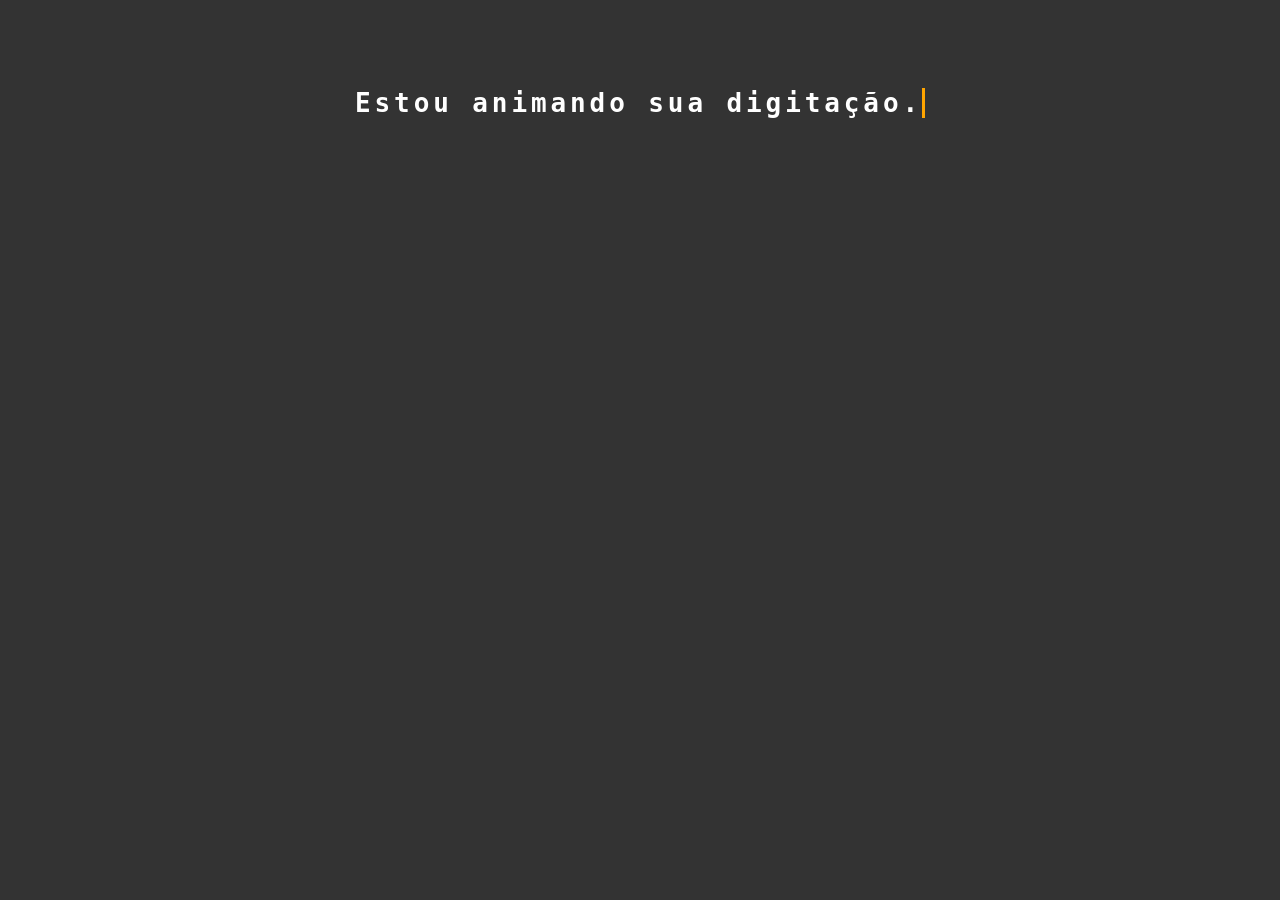
==== index2.html @ 75b8d3d9 "first commit" ====
<html>
<head>
    <style>
    /* GLOBAL STYLES */
    body {
      background: #333;
      padding-top: 5em;
      display: flex;
      justify-content: center;
    }

    /* DEMO-SPECIFIC STYLES */
    .typewriter h1 {
      color: #fff;
      font-family: monospace;
      overflow: hidden; /* Ensures the content is not revealed until the animation */
      border-right: .15em solid orange; /* The typwriter cursor */
      white-space: nowrap; /* Keeps the content on a single line */
      margin: 0 auto; /* Gives that scrolling effect as the typing happens */
      letter-spacing: .15em; /* Adjust as needed */
      animation: 
        typing 3.5s steps(30, end),
        blink-caret .5s step-end infinite;
    }

    /* The typing effect */
    @keyframes typing {
      from { width: 0 }
      to { width: 100% }
    }

    /* The typewriter cursor effect */
    @keyframes blink-caret {
      from, to { border-color: transparent }
      50% { border-color: orange }
    }
</style>
</head>
<body>
    <div class="typewriter">
      <h1>Estou animando sua digitação.</h1>
    </div>
</body>
</html>
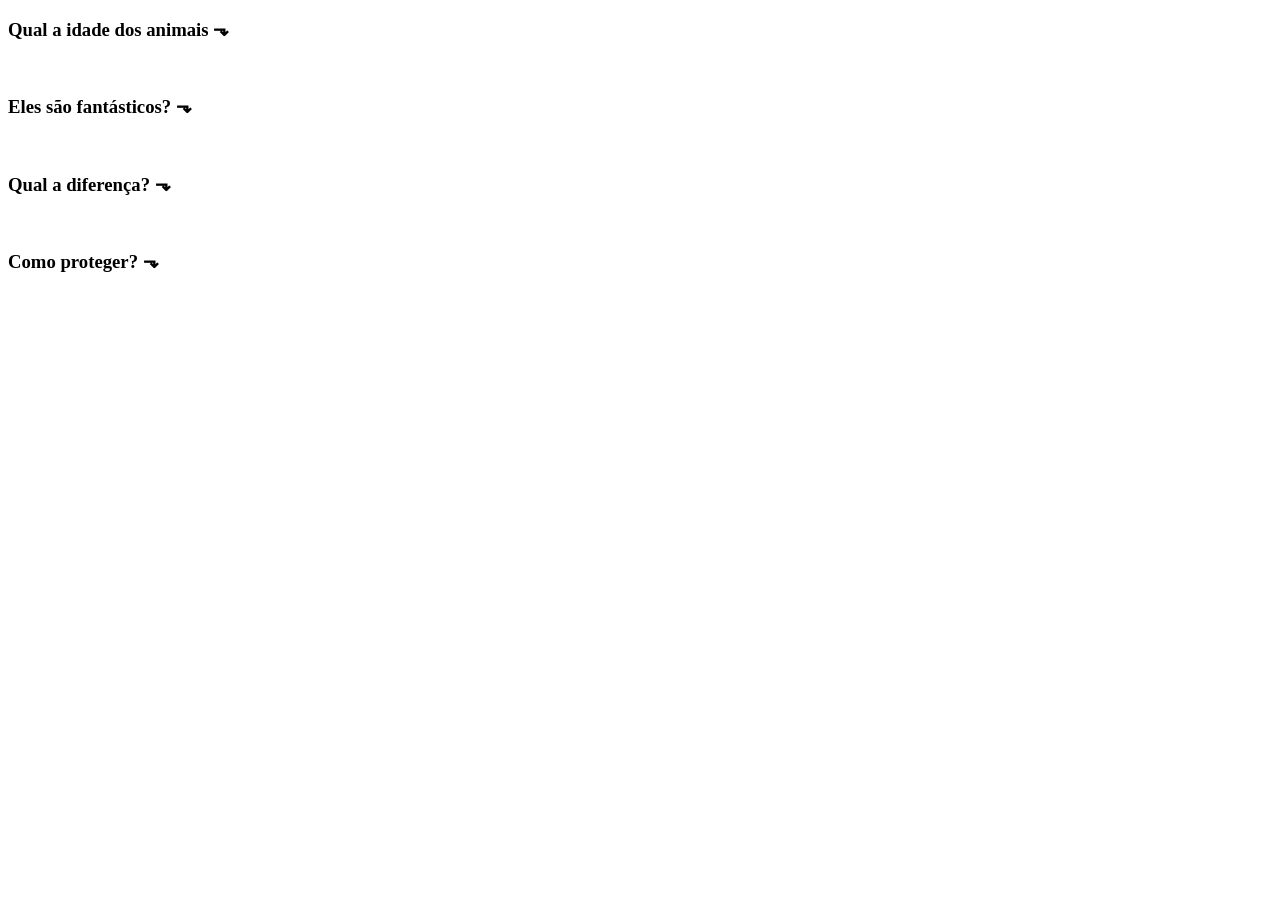
==== commit 45458d4c: "teste" ====
--- a/index2.html
+++ b/index2.html
@@ -1,44 +1,56 @@
-<html>
+<!DOCTYPE html>
+<html lang="en">
 <head>
-    <style>
-    /* GLOBAL STYLES */
-    body {
-      background: #333;
-      padding-top: 5em;
-      display: flex;
-      justify-content: center;
+  <meta charset="UTF-8">
+  <meta name="viewport" content="width=device-width, initial-scale=1.0">
+  <title>Transição de Opacidade</title>
+  <style>
+    .aparecer {
+      opacity: 1;
+      transition: opacity 0.5s ease-in-out;
     }
 
-    /* DEMO-SPECIFIC STYLES */
-    .typewriter h1 {
-      color: #fff;
-      font-family: monospace;
-      overflow: hidden; /* Ensures the content is not revealed until the animation */
-      border-right: .15em solid orange; /* The typwriter cursor */
-      white-space: nowrap; /* Keeps the content on a single line */
-      margin: 0 auto; /* Gives that scrolling effect as the typing happens */
-      letter-spacing: .15em; /* Adjust as needed */
-      animation: 
-        typing 3.5s steps(30, end),
-        blink-caret .5s step-end infinite;
+    .esconder {
+      opacity: 0;
+      transition: opacity 0.5s ease-in-out;
     }
-
-    /* The typing effect */
-    @keyframes typing {
-      from { width: 0 }
-      to { width: 100% }
-    }
-
-    /* The typewriter cursor effect */
-    @keyframes blink-caret {
-      from, to { border-color: transparent }
-      50% { border-color: orange }
-    }
-</style>
+  </style>
 </head>
 <body>
-    <div class="typewriter">
-      <h1>Estou animando sua digitação.</h1>
-    </div>
+
+<h3 class="laranja">Qual a idade dos animais ⬎</h3>
+<p class="esconder">As raposas são animais mamíferos e onívoros pertencentes à família Canidae.
+São vulpídeos de porte médio, caracterizados por um focinho comprido e uma cauda longa e peluda.</p>
+
+<h3 class="laranja">Eles são fantásticos? ⬎</h3>
+<p class="esconder">Também apresentam como particularidade suas pupilas ovais, semelhantes às pupilas verticais
+dos felídeos.</p>
+
+<h3 class="laranja">Qual a diferença? ⬎</h3>
+<p class="esconder">As raposas são animais mamíferos e onívoros pertencentes à família Canidae.
+São vulpídeos de porte médio, caracterizados por um focinho comprido e uma cauda longa e peluda.</p>
+
+<h3 class="laranja">Como proteger? ⬎</h3>
+<p class="esconder">As raposas são animais mamíferos e onívoros pertencentes à família Canidae.
+São vulpídeos de porte médio, caracterizados por um focinho comprido e uma cauda longa e peluda.</p>
+
+<script>
+  // Seleciona todos os elementos h3 com a classe laranja
+  var elementosH3 = document.querySelectorAll('h3.laranja');
+
+  // Itera sobre os elementos h3 selecionados
+  elementosH3.forEach(function(elemento) {
+    // Adiciona um event listener para o evento de clique em cada elemento
+    elemento.addEventListener('click', function() {
+      // Encontrar o próximo elemento 'p'
+      var proximoParagrafo = this.nextElementSibling;
+
+      // Alternar as classes 'aparecer' e 'esconder'
+      proximoParagrafo.classList.toggle('aparecer');
+      proximoParagrafo.classList.toggle('esconder');
+    });
+  });
+</script>
+
 </body>
 </html>
